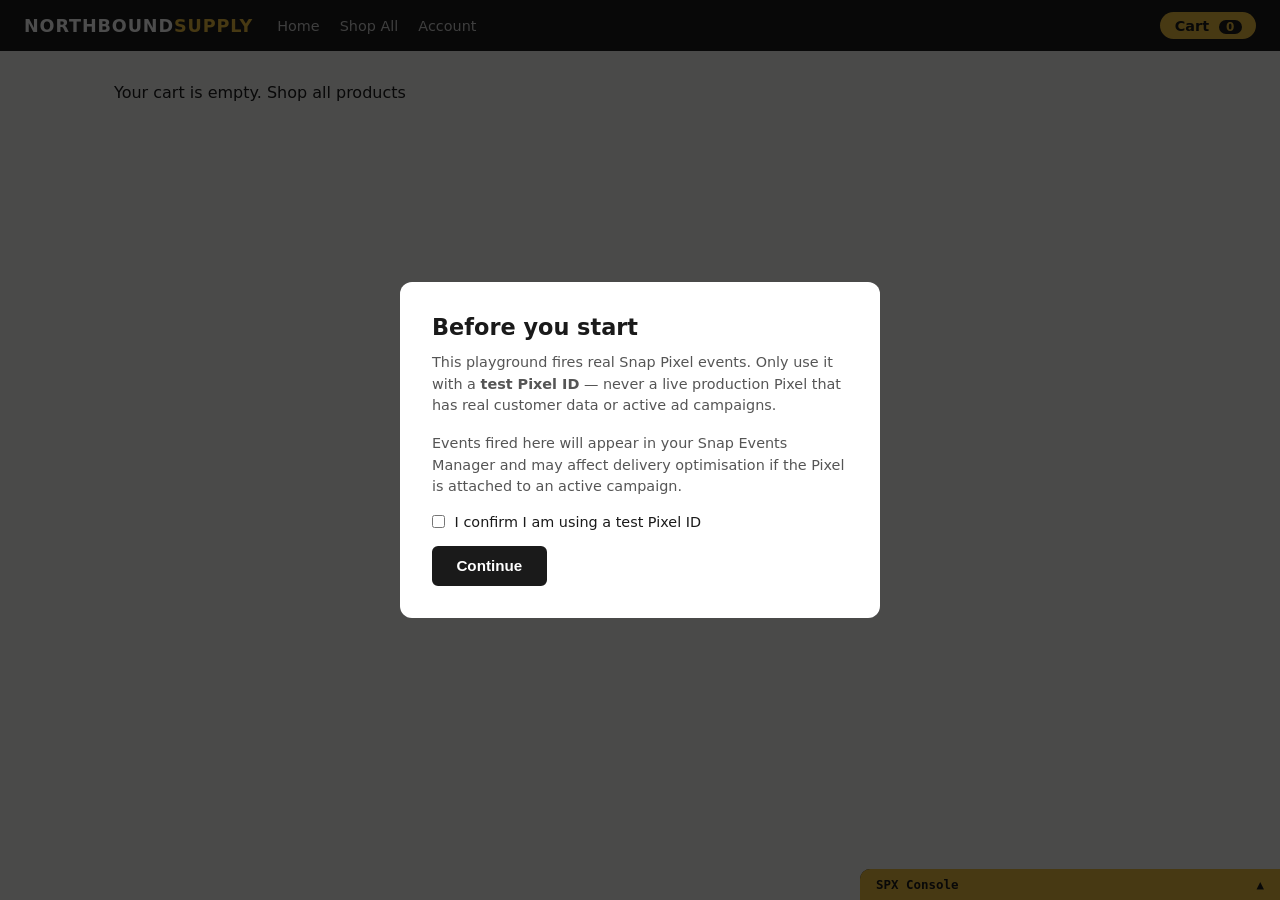
==== cart.html @ 4bca9c31 "Initial commit: Snap Pixel Playground static site" ====
<!DOCTYPE html>
<html lang="en" data-page="cart">
<head>
  <meta charset="utf-8">
  <meta name="viewport" content="width=device-width, initial-scale=1">
  <title>Northbound Supply — Cart</title>
  <link rel="stylesheet" href="assets/css/store.css">
  <script src="assets/js/store.js"></script>
  <script src="assets/js/pixel.js"></script>
  <script src="assets/js/gtm.js"></script>
  <script src="assets/js/codegen.js"></script>
</head>
<body>
<main class="wrap" id="spx-cart-root"></main>
<script src="assets/js/console.js"></script>
<script src="assets/js/terms.js"></script>
<script src="assets/js/shell.js"></script>
<script src="assets/js/page-cart.js"></script>
</body>
</html>
---- assets/css/store.css ----
/* Snap Pixel Playground — storefront and console styling */
*, *::before, *::after { box-sizing: border-box; margin: 0; padding: 0; }
body { font-family: system-ui, sans-serif; background: #f8f8f6; color: #1a1a1a; }
a { color: inherit; text-decoration: none; }

/* Header */
.shop-head { display: flex; align-items: center; gap: 1.5rem; padding: .75rem 1.5rem; background: #1a1a1a; color: #fff; position: sticky; top: 0; z-index: 100; }
.logo { font-weight: 800; letter-spacing: .05em; font-size: 1.1rem; }
.logo span { color: #f0c040; }
.shop-nav { display: flex; gap: 1.25rem; }
.shop-nav a { font-size: .9rem; opacity: .8; transition: opacity .15s; }
.shop-nav a:hover { opacity: 1; }
.who { font-size: .75rem; opacity: .6; margin-left: auto; }
.cart-link { font-size: .9rem; background: #f0c040; color: #1a1a1a; padding: .35rem .9rem; border-radius: 999px; font-weight: 700; }
.cart-badge { background: #1a1a1a; color: #f0c040; border-radius: 999px; padding: 0 .45rem; font-size: .75rem; margin-left: .3rem; }

/* Layout */
.wrap { max-width: 1100px; margin: 0 auto; padding: 2rem 1.5rem; }

/* Buttons */
.btn { display: inline-block; padding: .6rem 1.4rem; border-radius: 6px; font-weight: 600; font-size: .95rem; border: 2px solid #1a1a1a; cursor: pointer; transition: background .15s, color .15s; }
.btn.primary { background: #1a1a1a; color: #fff; }
.btn.primary:hover { background: #333; }
.btn:not(.primary):hover { background: #1a1a1a; color: #fff; }

/* Hero */
.hero { padding: 3rem 0 2rem; max-width: 600px; }
.eyebrow { font-size: .8rem; text-transform: uppercase; letter-spacing: .12em; color: #888; margin-bottom: .5rem; }
.hero h1 { font-size: 2.8rem; font-weight: 800; line-height: 1.1; margin-bottom: 1rem; }
.hero-sub { font-size: 1.05rem; color: #555; margin-bottom: 1.75rem; }
.hero-cta { display: flex; gap: 1rem; flex-wrap: wrap; }

/* USP */
.usp { display: flex; gap: 2rem; flex-wrap: wrap; padding: 1.5rem 0; border-top: 1px solid #e0e0e0; border-bottom: 1px solid #e0e0e0; margin: 1.5rem 0; }
.usp div { display: flex; flex-direction: column; gap: .2rem; }
.usp strong { font-size: .95rem; }
.usp span { font-size: .82rem; color: #777; }

/* Grid */
.grid { display: grid; grid-template-columns: repeat(auto-fill, minmax(220px, 1fr)); gap: 1.25rem; margin-top: 1rem; }
.card { background: #fff; border: 1px solid #e8e8e8; border-radius: 10px; padding: 1.25rem; display: flex; flex-direction: column; gap: .5rem; transition: box-shadow .15s; }
.card:hover { box-shadow: 0 4px 16px rgba(0,0,0,.1); }
.card-cat { font-size: .72rem; text-transform: uppercase; letter-spacing: .1em; color: #999; }
.card-name { font-weight: 700; font-size: 1rem; }
.card-price { font-size: 1.1rem; font-weight: 800; }
.card-actions { margin-top: auto; display: flex; gap: .6rem; }

/* Feat section */
.feat-head { display: flex; align-items: baseline; justify-content: space-between; margin-bottom: .5rem; }
.feat-all { font-size: .88rem; color: #888; text-decoration: underline; }

/* Page heading placeholder */
.ph { font-size: 1.6rem; font-weight: 800; margin-bottom: 1.25rem; }

/* Product detail */
.product-detail { display: grid; grid-template-columns: 1fr 1fr; gap: 2.5rem; }
.product-img { background: #e8e8e8; border-radius: 10px; aspect-ratio: 1; display: flex; align-items: center; justify-content: center; color: #bbb; font-size: 3rem; }
.product-info { display: flex; flex-direction: column; gap: 1rem; }
.product-name { font-size: 2rem; font-weight: 800; }
.product-price { font-size: 1.6rem; font-weight: 700; }

/* Cart */
.cart-table { width: 100%; border-collapse: collapse; margin-bottom: 1.5rem; }
.cart-table th, .cart-table td { text-align: left; padding: .6rem .5rem; border-bottom: 1px solid #e8e8e8; font-size: .95rem; }
.cart-table th { font-weight: 600; color: #666; }
.cart-total { font-size: 1.2rem; font-weight: 700; text-align: right; margin-bottom: 1.5rem; }
.cart-actions { display: flex; gap: 1rem; flex-wrap: wrap; }

/* Forms */
.form-section { max-width: 480px; }
.form-group { display: flex; flex-direction: column; gap: .35rem; margin-bottom: 1rem; }
.form-group label { font-size: .85rem; font-weight: 600; color: #555; }
.form-group input, .form-group select { padding: .55rem .75rem; border: 1.5px solid #ccc; border-radius: 6px; font-size: .95rem; }
.form-group input:focus, .form-group select:focus { outline: none; border-color: #1a1a1a; }

/* Signup */
.signup-tabs { display: flex; gap: .5rem; margin-bottom: 1.5rem; }
.tab-btn { padding: .4rem 1rem; border: 1.5px solid #ccc; border-radius: 6px; background: none; cursor: pointer; font-size: .9rem; }
.tab-btn.active { background: #1a1a1a; color: #fff; border-color: #1a1a1a; }

/* Thank you */
.thankyou-box { max-width: 520px; background: #fff; border: 1px solid #e0e0e0; border-radius: 12px; padding: 2rem; }
.thankyou-box h1 { font-size: 2rem; font-weight: 800; margin-bottom: .5rem; }
.order-items { margin: 1rem 0; font-size: .93rem; }
.order-items li { padding: .3rem 0; border-bottom: 1px solid #f0f0f0; }

/* Console panel */
#spx-console { position: fixed; bottom: 0; right: 0; width: 420px; max-height: 70vh; background: #1a1a1a; color: #e8e8e8; font-family: monospace; font-size: .78rem; border-top-left-radius: 10px; z-index: 9999; display: flex; flex-direction: column; }
#spx-console-toggle { padding: .5rem 1rem; background: #f0c040; color: #1a1a1a; font-weight: 700; cursor: pointer; border-top-left-radius: 10px; display: flex; justify-content: space-between; align-items: center; }
#spx-console-body { overflow-y: auto; flex: 1; }
.spx-tabs { display: flex; border-bottom: 1px solid #333; }
.spx-tab { padding: .4rem .9rem; cursor: pointer; font-size: .75rem; color: #aaa; }
.spx-tab.active { color: #f0c040; border-bottom: 2px solid #f0c040; }
.spx-panel { display: none; padding: .75rem; }
.spx-panel.active { display: block; }
.spx-event-row { padding: .3rem 0; border-bottom: 1px solid #2a2a2a; }
.spx-event-name { color: #f0c040; font-weight: 700; }
.spx-event-params { color: #aaa; font-size: .72rem; white-space: pre-wrap; margin-top: .15rem; }
.spx-network-row { padding: .3rem 0; border-bottom: 1px solid #2a2a2a; }
.spx-network-url { color: #7ec8e3; word-break: break-all; }
.spx-history-row { padding: .2rem 0; border-bottom: 1px solid #2a2a2a; color: #aaa; }

/* Setup form in console */
.spx-setup-form label { display: block; margin-bottom: .2rem; color: #aaa; }
.spx-setup-form input, .spx-setup-form select { width: 100%; padding: .3rem .5rem; background: #2a2a2a; border: 1px solid #444; color: #e8e8e8; border-radius: 4px; font-size: .78rem; margin-bottom: .6rem; }
.spx-setup-form .btn { font-size: .78rem; padding: .3rem .8rem; margin-top: .3rem; }
.spx-badge { display: inline-block; padding: .1rem .45rem; border-radius: 999px; font-size: .68rem; font-weight: 700; margin-left: .3rem; }
.spx-badge.ok { background: #1a4a1a; color: #6fcf6f; }
.spx-badge.warn { background: #4a3a00; color: #f0c040; }
.spx-badge.err { background: #4a1a1a; color: #f06060; }

/* Terms overlay */
#spx-terms-overlay { position: fixed; inset: 0; background: rgba(0,0,0,.7); z-index: 10000; display: flex; align-items: center; justify-content: center; }
.spx-terms-box { background: #fff; border-radius: 12px; padding: 2rem; max-width: 480px; width: 90%; }
.spx-terms-box h2 { font-size: 1.4rem; margin-bottom: .75rem; }
.spx-terms-box p { font-size: .9rem; color: #555; margin-bottom: 1rem; line-height: 1.5; }
.spx-terms-check { display: flex; align-items: center; gap: .6rem; margin-bottom: 1rem; font-size: .9rem; }

@media (max-width: 700px) {
  .product-detail { grid-template-columns: 1fr; }
  #spx-console { width: 100%; border-top-left-radius: 0; }
  .hero h1 { font-size: 1.9rem; }
}
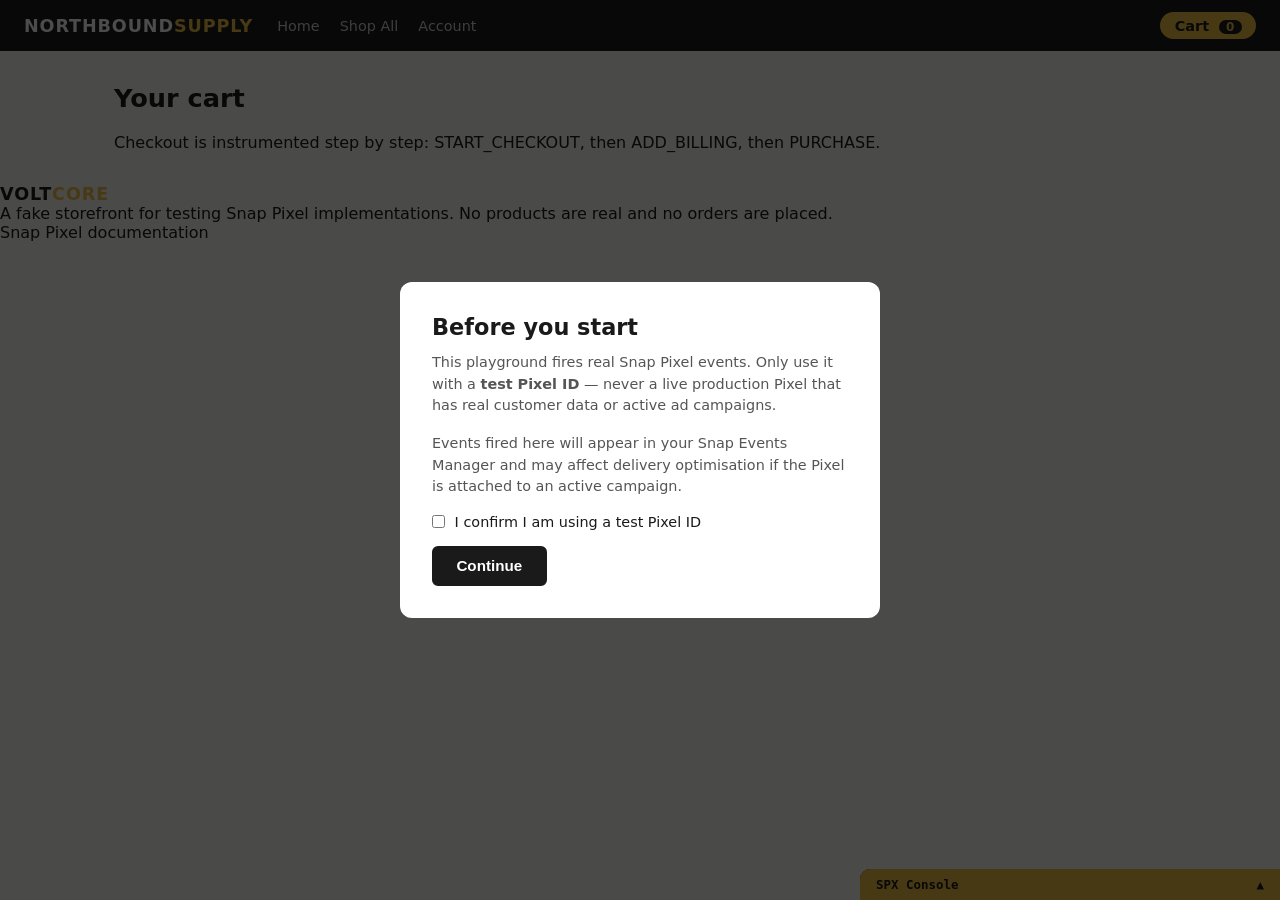
==== commit 8b7c53d2: "Replace stub files with full source from doc; add missing search.html and guides.js" ====
--- a/cart.html
+++ b/cart.html
@@ -1,20 +1,80 @@
 <!DOCTYPE html>
 <html lang="en" data-page="cart">
 <head>
-  <meta charset="utf-8">
-  <meta name="viewport" content="width=device-width, initial-scale=1">
-  <title>Northbound Supply — Cart</title>
-  <link rel="stylesheet" href="assets/css/store.css">
-  <script src="assets/js/store.js"></script>
-  <script src="assets/js/pixel.js"></script>
-  <script src="assets/js/gtm.js"></script>
-  <script src="assets/js/codegen.js"></script>
+<meta charset="utf-8">
+<meta name="viewport" content="width=device-width, initial-scale=1">
+<title>Cart — Voltcore</title>
+<link rel="stylesheet" href="assets/css/store.css">
+
+<!-- =====================================================================
+     LOAD ORDER MATTERS. Do not reorder these.
+
+     1. store.js    state, routing and the event plan. Builds SPX_BOOT,
+                    which everything below reads.
+     2. pixel.js    debug bus, validator and the five network interceptors.
+                    MUST load before scevent.min.js, or the first PAGE_VIEW
+                    beacon leaves before anything is watching it.
+     3. gtm.js      installs the GTM container when mode is gtm or both.
+                    High in <head> because that is where the real snippet
+                    goes, and tag timing depends on it.
+     4. guides.js   per-event placement rules, shared by console + codegen.
+     5. codegen.js  turns what fired into copy-paste implementation code.
+     6. usercode.js runs YOUR editor code. Loaded here so a beforeFire hook
+                    is registered before the page fires anything.
+     ================================================================== -->
+<script src="assets/js/store.js"></script>
+<script src="assets/js/pixel.js"></script>
+<script src="assets/js/gtm.js"></script>
+<script src="assets/js/guides.js"></script>
+<script src="assets/js/codegen.js"></script>
+<script src="assets/js/usercode.js"></script>
 </head>
 <body>
-<main class="wrap" id="spx-cart-root"></main>
+
+<main class="wrap">
+
+  <!-- ===================================================================
+       CART PAGE — fires PAGE_VIEW, plus ADD_CART when you arrive from an
+       add-to-cart action.
+
+       ADD_CART  required: item_ids, price, currency
+                 optional: item_category, brands, number_items, description
+
+       Fire ADD_CART in the SUCCESS callback of your cart request, not in the
+       click handler. If you fire on click, out-of-stock failures and network
+       errors are counted as adds.
+
+       Decide whether `price` is the unit price or the line total for the
+       quantity added, and stay consistent across your whole site. Mixing
+       the two makes cart value untrustworthy and is very hard to spot later.
+
+       Note the URL you land on has no ?action= in it. The action is applied
+       and then the browser is redirected to a clean URL, so a refresh cannot
+       silently replay the add. Arriving with ?added= still lets a refresh
+       re-fire ADD_CART on purpose, so you can reproduce that advertiser bug.
+       ================================================================ -->
+
+  <h1 class="ph">Your cart</h1>
+  <p class="sub">Checkout is instrumented step by step: START_CHECKOUT, then ADD_BILLING, then PURCHASE.</p>
+  <div id="spx-cart"></div>
+</main>
+
+<footer class="shop-foot">
+  <div class="foot-in">
+    <span class="logo">VOLT<span>CORE</span></span>
+    <p>A fake storefront for testing Snap Pixel implementations. No products are real and no orders are placed.</p>
+    <p class="foot-links">
+      <a href="https://businesshelp.snapchat.com/s/article/pixel-website-install" target="_blank" rel="noopener">Snap Pixel documentation</a>
+    </p>
+  </div>
+</footer>
+
+<!-- console.js and terms.js only define markup + behaviour; shell.js mounts
+     them and releases the event plan once the terms gate is acknowledged.
+     The page module runs last, so the DOM it needs already exists. -->
 <script src="assets/js/console.js"></script>
 <script src="assets/js/terms.js"></script>
 <script src="assets/js/shell.js"></script>
 <script src="assets/js/page-cart.js"></script>
 </body>
-</html>
+</html>
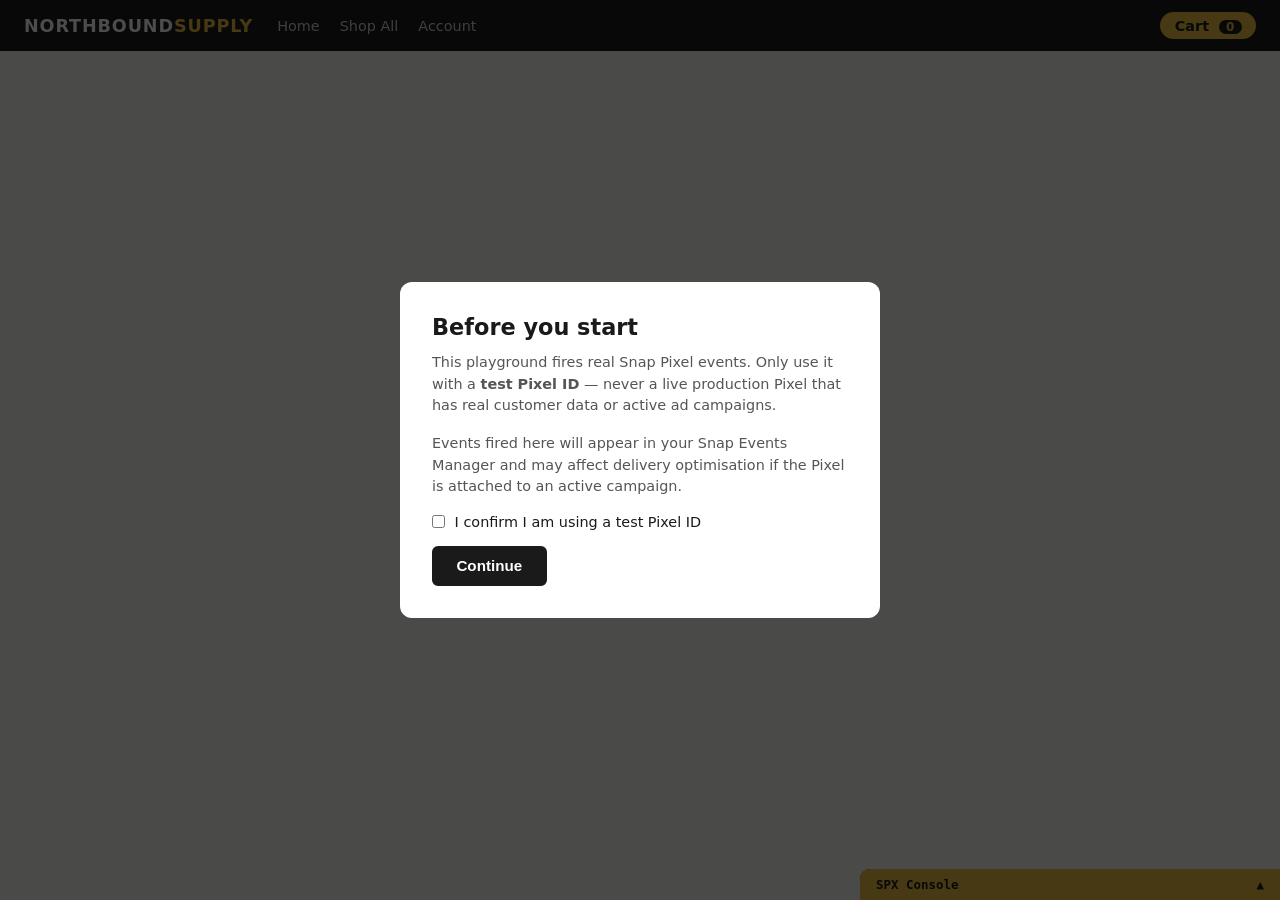
==== commit 895fdde1: "feat: add live Setup console for Snap Pixel ID, GTM container, and all config - setup.js: new module" ====
--- a/cart.html
+++ b/cart.html
@@ -5,23 +5,6 @@
 <meta name="viewport" content="width=device-width, initial-scale=1">
 <title>Cart — Voltcore</title>
 <link rel="stylesheet" href="assets/css/store.css">
-
-<!-- =====================================================================
-     LOAD ORDER MATTERS. Do not reorder these.
-
-     1. store.js    state, routing and the event plan. Builds SPX_BOOT,
-                    which everything below reads.
-     2. pixel.js    debug bus, validator and the five network interceptors.
-                    MUST load before scevent.min.js, or the first PAGE_VIEW
-                    beacon leaves before anything is watching it.
-     3. gtm.js      installs the GTM container when mode is gtm or both.
-                    High in <head> because that is where the real snippet
-                    goes, and tag timing depends on it.
-     4. guides.js   per-event placement rules, shared by console + codegen.
-     5. codegen.js  turns what fired into copy-paste implementation code.
-     6. usercode.js runs YOUR editor code. Loaded here so a beforeFire hook
-                    is registered before the page fires anything.
-     ================================================================== -->
 <script src="assets/js/store.js"></script>
 <script src="assets/js/pixel.js"></script>
 <script src="assets/js/gtm.js"></script>
@@ -30,51 +13,11 @@
 <script src="assets/js/usercode.js"></script>
 </head>
 <body>
-
-<main class="wrap">
-
-  <!-- ===================================================================
-       CART PAGE — fires PAGE_VIEW, plus ADD_CART when you arrive from an
-       add-to-cart action.
-
-       ADD_CART  required: item_ids, price, currency
-                 optional: item_category, brands, number_items, description
-
-       Fire ADD_CART in the SUCCESS callback of your cart request, not in the
-       click handler. If you fire on click, out-of-stock failures and network
-       errors are counted as adds.
-
-       Decide whether `price` is the unit price or the line total for the
-       quantity added, and stay consistent across your whole site. Mixing
-       the two makes cart value untrustworthy and is very hard to spot later.
-
-       Note the URL you land on has no ?action= in it. The action is applied
-       and then the browser is redirected to a clean URL, so a refresh cannot
-       silently replay the add. Arriving with ?added= still lets a refresh
-       re-fire ADD_CART on purpose, so you can reproduce that advertiser bug.
-       ================================================================ -->
-
-  <h1 class="ph">Your cart</h1>
-  <p class="sub">Checkout is instrumented step by step: START_CHECKOUT, then ADD_BILLING, then PURCHASE.</p>
-  <div id="spx-cart"></div>
-</main>
-
-<footer class="shop-foot">
-  <div class="foot-in">
-    <span class="logo">VOLT<span>CORE</span></span>
-    <p>A fake storefront for testing Snap Pixel implementations. No products are real and no orders are placed.</p>
-    <p class="foot-links">
-      <a href="https://businesshelp.snapchat.com/s/article/pixel-website-install" target="_blank" rel="noopener">Snap Pixel documentation</a>
-    </p>
-  </div>
-</footer>
-
-<!-- console.js and terms.js only define markup + behaviour; shell.js mounts
-     them and releases the event plan once the terms gate is acknowledged.
-     The page module runs last, so the DOM it needs already exists. -->
+<main class="wrap" id="spx-cart-main"></main>
 <script src="assets/js/console.js"></script>
+<script src="assets/js/setup.js"></script>
 <script src="assets/js/terms.js"></script>
 <script src="assets/js/shell.js"></script>
 <script src="assets/js/page-cart.js"></script>
 </body>
-</html>+</html>
--- a/assets/css/store.css
+++ b/assets/css/store.css
@@ -29,6 +29,12 @@
 .hero h1 { font-size: 2.8rem; font-weight: 800; line-height: 1.1; margin-bottom: 1rem; }
 .hero-sub { font-size: 1.05rem; color: #555; margin-bottom: 1.75rem; }
 .hero-cta { display: flex; gap: 1rem; flex-wrap: wrap; }
+
+/* Hero stats */
+.hero-stats { display:flex; gap:2rem; margin-top:1.5rem; flex-wrap:wrap; }
+.hero-stats div { display:flex; flex-direction:column; gap:.2rem; }
+.hero-stats strong { font-size:1.1rem; font-weight:800; }
+.hero-stats span { font-size:.78rem; color:#888; }
 
 /* USP */
 .usp { display: flex; gap: 2rem; flex-wrap: wrap; padding: 1.5rem 0; border-top: 1px solid #e0e0e0; border-bottom: 1px solid #e0e0e0; margin: 1.5rem 0; }
@@ -100,14 +106,122 @@
 .spx-network-url { color: #7ec8e3; word-break: break-all; }
 .spx-history-row { padding: .2rem 0; border-bottom: 1px solid #2a2a2a; color: #aaa; }
 
-/* Setup form in console */
-.spx-setup-form label { display: block; margin-bottom: .2rem; color: #aaa; }
-.spx-setup-form input, .spx-setup-form select { width: 100%; padding: .3rem .5rem; background: #2a2a2a; border: 1px solid #444; color: #e8e8e8; border-radius: 4px; font-size: .78rem; margin-bottom: .6rem; }
-.spx-setup-form .btn { font-size: .78rem; padding: .3rem .8rem; margin-top: .3rem; }
+/* ── Setup tab ─────────────────────────────────────────────────────── */
+.spx-setup-wrap { padding-bottom: .5rem; }
+
+.spx-setup-section-head {
+  display: flex; align-items: baseline; justify-content: space-between;
+  padding: .55rem .75rem .3rem;
+  border-bottom: 1px solid #2a2a2a;
+  margin-bottom: .4rem;
+}
+.spx-setup-section-head strong { color: #f0c040; font-size: .75rem; text-transform: uppercase; letter-spacing: .06em; }
+.spx-setup-section-sub { color: #555; font-size: .68rem; }
+
+.spx-setup-row {
+  padding: .2rem .75rem .4rem;
+}
+.spx-setup-row label {
+  display: block;
+  color: #aaa;
+  font-size: .72rem;
+  margin-bottom: .2rem;
+}
+.spx-setup-row input[type="text"],
+.spx-setup-row select {
+  width: 100%;
+  padding: .3rem .5rem;
+  background: #2a2a2a;
+  border: 1px solid #444;
+  color: #e8e8e8;
+  border-radius: 4px;
+  font-size: .78rem;
+  font-family: monospace;
+}
+.spx-setup-row input[type="text"]:focus,
+.spx-setup-row select:focus {
+  outline: none;
+  border-color: #f0c040;
+}
+
+.spx-setup-check {
+  display: flex;
+  align-items: center;
+  gap: .4rem;
+  padding: .2rem .75rem;
+  color: #aaa;
+  font-size: .72rem;
+  cursor: pointer;
+}
+.spx-setup-check input[type="checkbox"] {
+  accent-color: #f0c040;
+  width: 13px; height: 13px;
+  cursor: pointer;
+}
+
+.spx-setup-actions {
+  display: flex;
+  align-items: center;
+  gap: .75rem;
+  padding: .6rem .75rem .2rem;
+}
+.spx-setup-actions .btn { font-size: .75rem; padding: .3rem .9rem; border-radius: 4px; }
+.spx-setup-reset-btn {
+  background: none;
+  border: none;
+  color: #f06060;
+  font-size: .72rem;
+  cursor: pointer;
+  font-family: monospace;
+  text-decoration: underline;
+  padding: 0;
+}
+.spx-setup-reset-btn:hover { color: #ff8080; }
+
+.spx-setup-status {
+  min-height: 1.2rem;
+  padding: .15rem .75rem .35rem;
+  font-size: .72rem;
+}
+
+/* Generated snippet */
+.spx-snippet-wrap {
+  position: relative;
+  margin: 0 .75rem .5rem;
+}
+.spx-snippet {
+  background: #111;
+  border: 1px solid #333;
+  border-radius: 4px;
+  padding: .5rem .75rem;
+  font-size: .68rem;
+  line-height: 1.55;
+  white-space: pre;
+  overflow-x: auto;
+  color: #7ec8e3;
+  max-height: 180px;
+  overflow-y: auto;
+}
+.spx-snippet-copy {
+  position: absolute;
+  top: .35rem; right: .35rem;
+  background: #2a2a2a;
+  border: 1px solid #444;
+  color: #aaa;
+  font-size: .68rem;
+  padding: .15rem .5rem;
+  border-radius: 3px;
+  cursor: pointer;
+  font-family: monospace;
+  z-index: 1;
+}
+.spx-snippet-copy:hover { color: #f0c040; border-color: #f0c040; }
+
+/* ── Shared badges ─────────────────────────────────────────────────── */
 .spx-badge { display: inline-block; padding: .1rem .45rem; border-radius: 999px; font-size: .68rem; font-weight: 700; margin-left: .3rem; }
-.spx-badge.ok { background: #1a4a1a; color: #6fcf6f; }
+.spx-badge.ok   { background: #1a4a1a; color: #6fcf6f; }
 .spx-badge.warn { background: #4a3a00; color: #f0c040; }
-.spx-badge.err { background: #4a1a1a; color: #f06060; }
+.spx-badge.err  { background: #4a1a1a; color: #f06060; }
 
 /* Terms overlay */
 #spx-terms-overlay { position: fixed; inset: 0; background: rgba(0,0,0,.7); z-index: 10000; display: flex; align-items: center; justify-content: center; }
